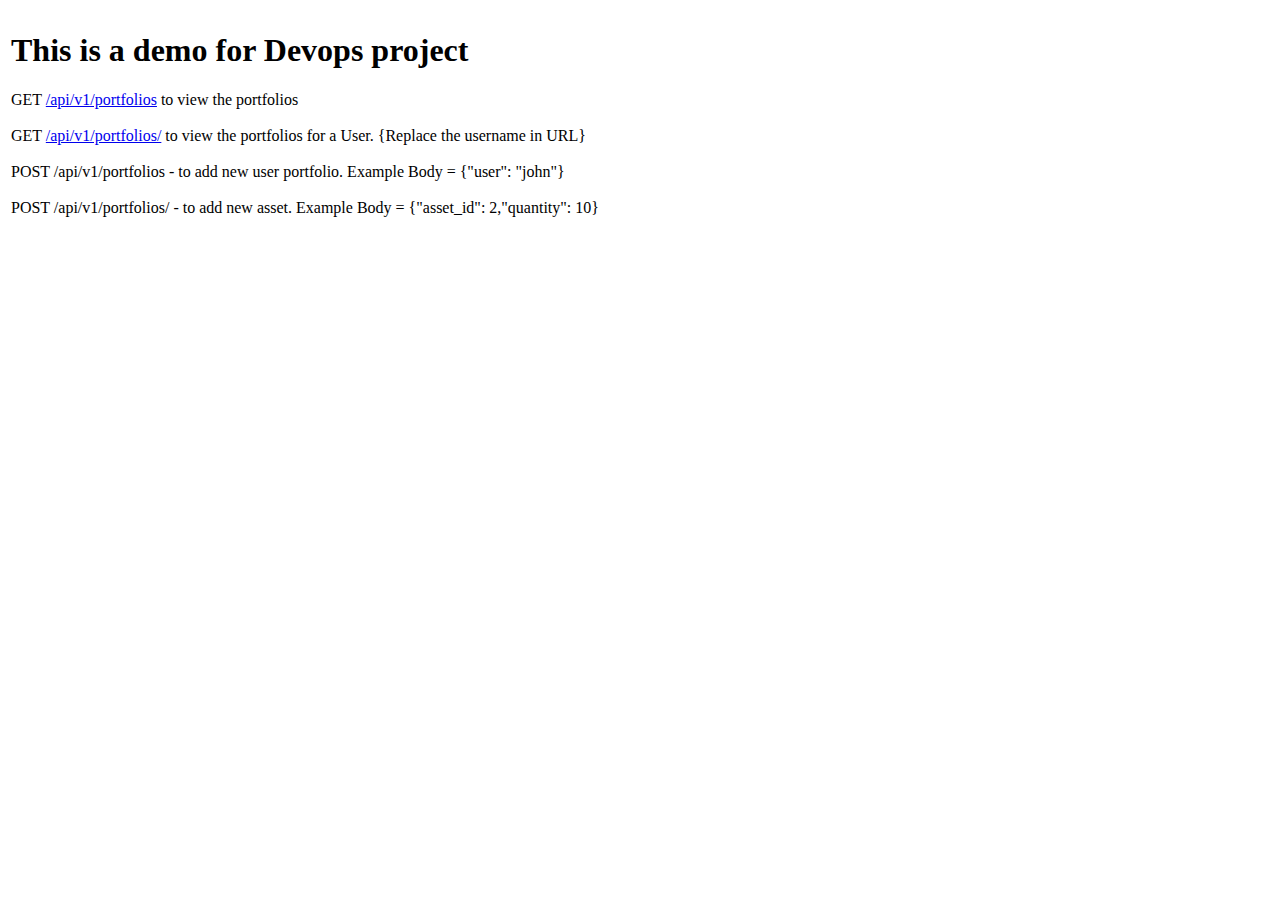
==== static/index.html @ a0dccb2b "Added static folder with index.html and css file; modified the server.py to redirect to index.html" ====
<!DOCTYPE html>
<html>
<head>
  <title>DevOps Restful-project</title>
  <meta charset="utf-8">
  <meta http-equiv="X-UA-Compatible" content="IE=edge">
  <meta name="viewport" content="width=device-width, initial-scale=1">
  <link rel="stylesheet" href="static/stylesheets/style.css">
</head>
<body>
  <table>
    <tr>
      <td>
          <h1 id = "message">This is a demo for Devops project</h1>
          <p class='description'>
          GET <a href="/api/v1/portfolios">/api/v1/portfolios</a> to view the portfolios
          <br><br>
          GET <a href="/api/v1/portfolios/<user>">/api/v1/portfolios/<user></a> to view the portfolios for a User. {Replace the username in URL}
          <br><br>
          POST /api/v1/portfolios - to add new user portfolio. Example Body = {"user": "john"}
          <br><br>
          POST /api/v1/portfolios/<user> - to add new asset. Example Body = {"asset_id": 2,"quantity": 10}
          <br><br>
      </td>
  </table>
</body>
</html>
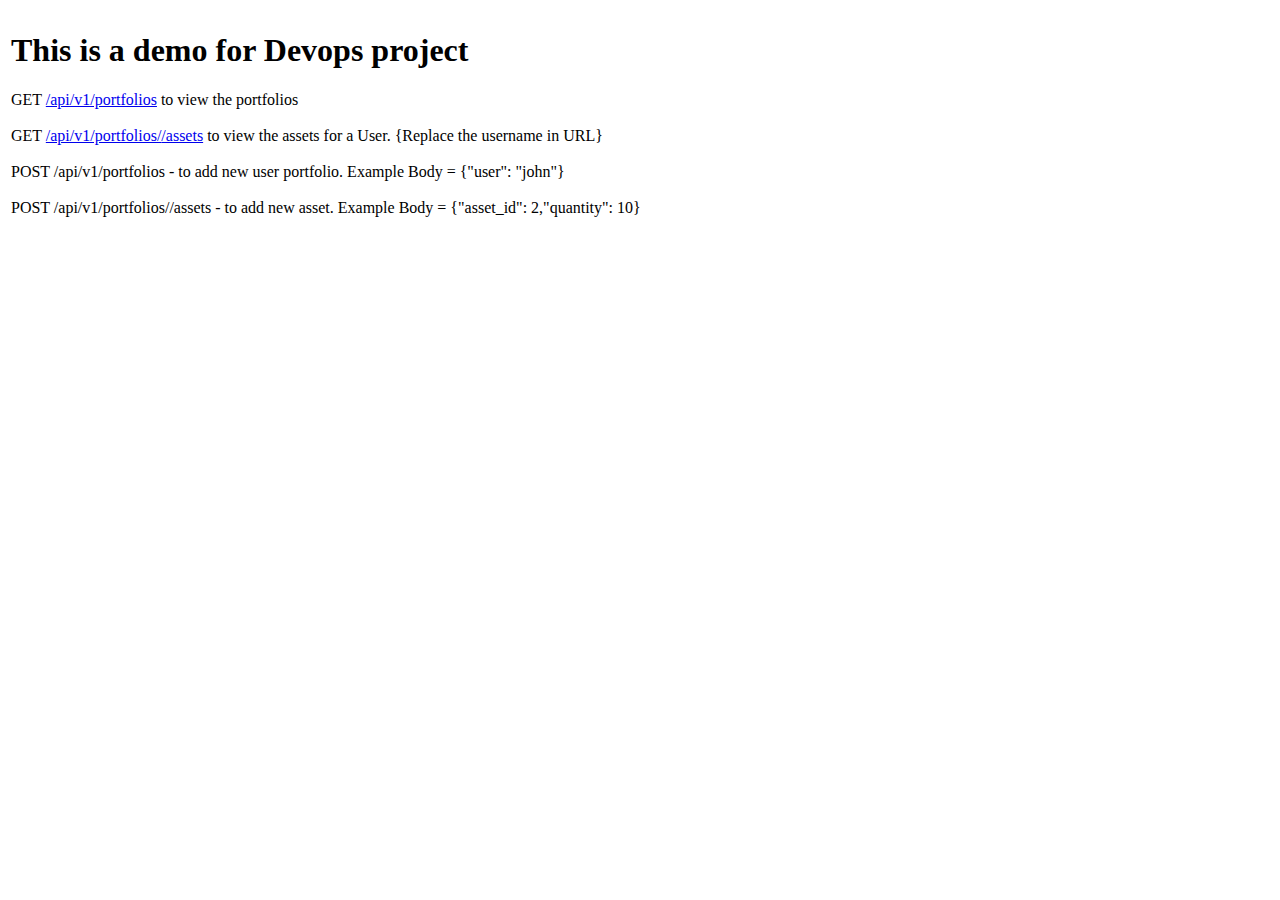
==== commit aaec7c53: "Added the assets word in Swagger and the Python code. It has however to be tested out." ====
--- a/static/index.html
+++ b/static/index.html
@@ -15,11 +15,11 @@
           <p class='description'>
           GET <a href="/api/v1/portfolios">/api/v1/portfolios</a> to view the portfolios
           <br><br>
-          GET <a href="/api/v1/portfolios/<user>">/api/v1/portfolios/<user></a> to view the portfolios for a User. {Replace the username in URL}
+          GET <a href="/api/v1/portfolios/<user>/assets">/api/v1/portfolios/<user>/assets</a> to view the assets for a User. {Replace the username in URL}
           <br><br>
           POST /api/v1/portfolios - to add new user portfolio. Example Body = {"user": "john"}
           <br><br>
-          POST /api/v1/portfolios/<user> - to add new asset. Example Body = {"asset_id": 2,"quantity": 10}
+          POST /api/v1/portfolios/<user>/assets - to add new asset. Example Body = {"asset_id": 2,"quantity": 10}
           <br><br>
       </td>
   </table>
